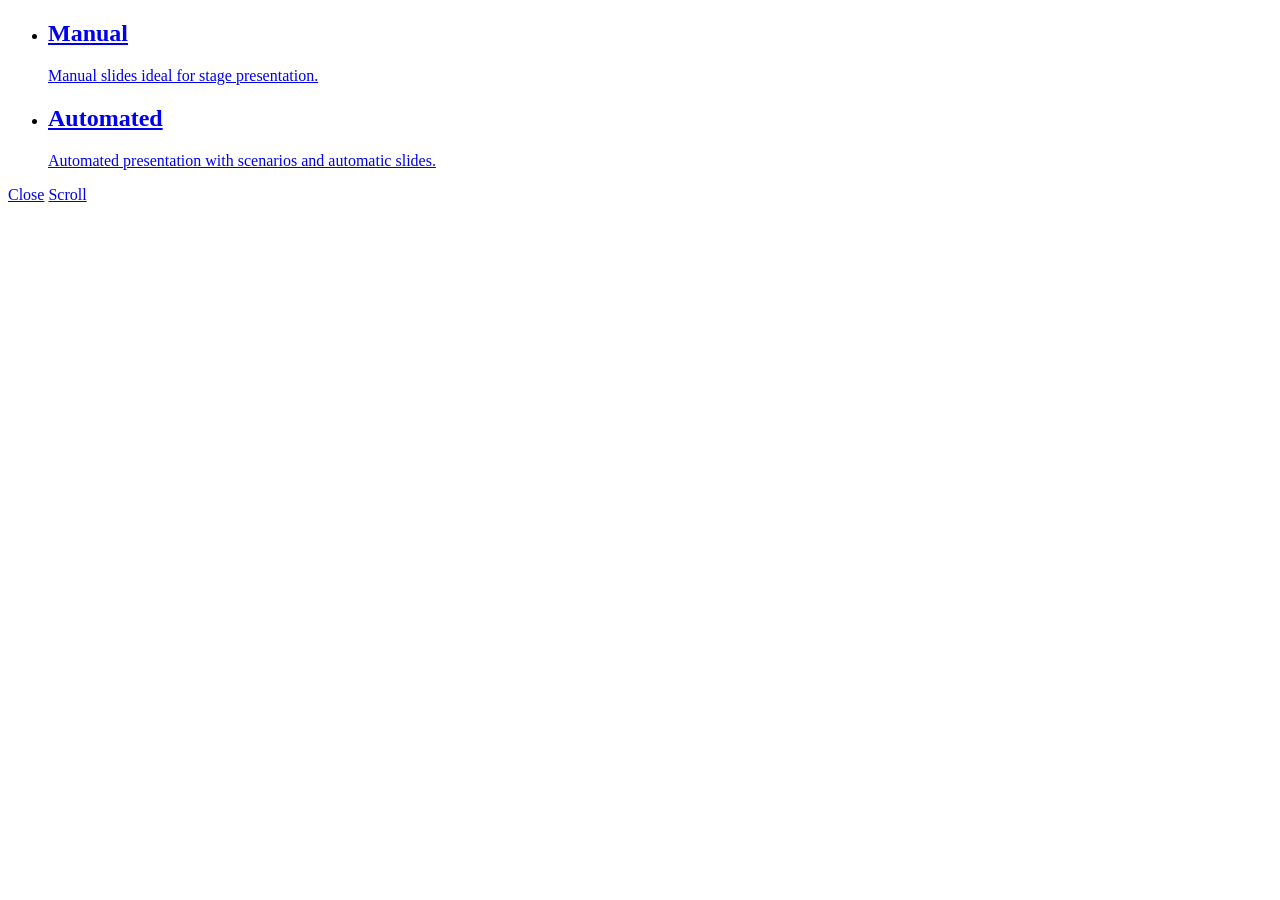
==== index.html @ 094e657a "Linting." ====
<!doctype html>
<html lang="en" class="no-js">

<head>
    <meta charset="UTF-8">
    <meta name="viewport" content="width=device-width, initial-scale=1">
    <link href='http://fonts.googleapis.com/css?family=PT+Sans:400,700|Merriweather:400italic,400' rel='stylesheet' type='text/css'>

    <!--

    STYLES:
    ======

    Default page styles.

    -->
    <link rel="stylesheet" href="css/reset.css">
    <link rel="stylesheet" href="css/style.css">

    <!--

    DEPENDENCIES:
    ============

    JavaScript dependencies to load
    page animations and alike.

    -->
    <script src="js/modernizr.js"></script>
    <script src="js/jquery-2.1.1.js"></script>
    <script src="js/main.js"></script>
    <title>HDX Presentation</title>

</head>

<body>
    <!--

    SELECTORS:
    =========

    Main selector pods.

    -->
    <div class="projects-container">
        <ul>
            <li class="cd-single-project">
                <a href="./manual">
                    <div class="cd-title">
                        <h2>Manual</h2>
                        <p>Manual slides ideal for stage presentation.</p>
                    </div>
                </a>
            </li>
            <li class="cd-single-project">
                <a href="./automated">
                    <div class="cd-title">
                        <h2>Automated</h2>
                        <p>Automated presentation with scenarios and automatic slides.</p>
                    </div>
                </a>
            </li>
        </ul>
        <a href="#0" class="cd-close">Close</a>
        <a href="#0" class="cd-scroll">Scroll</a>
    </div>
</body>

</html>
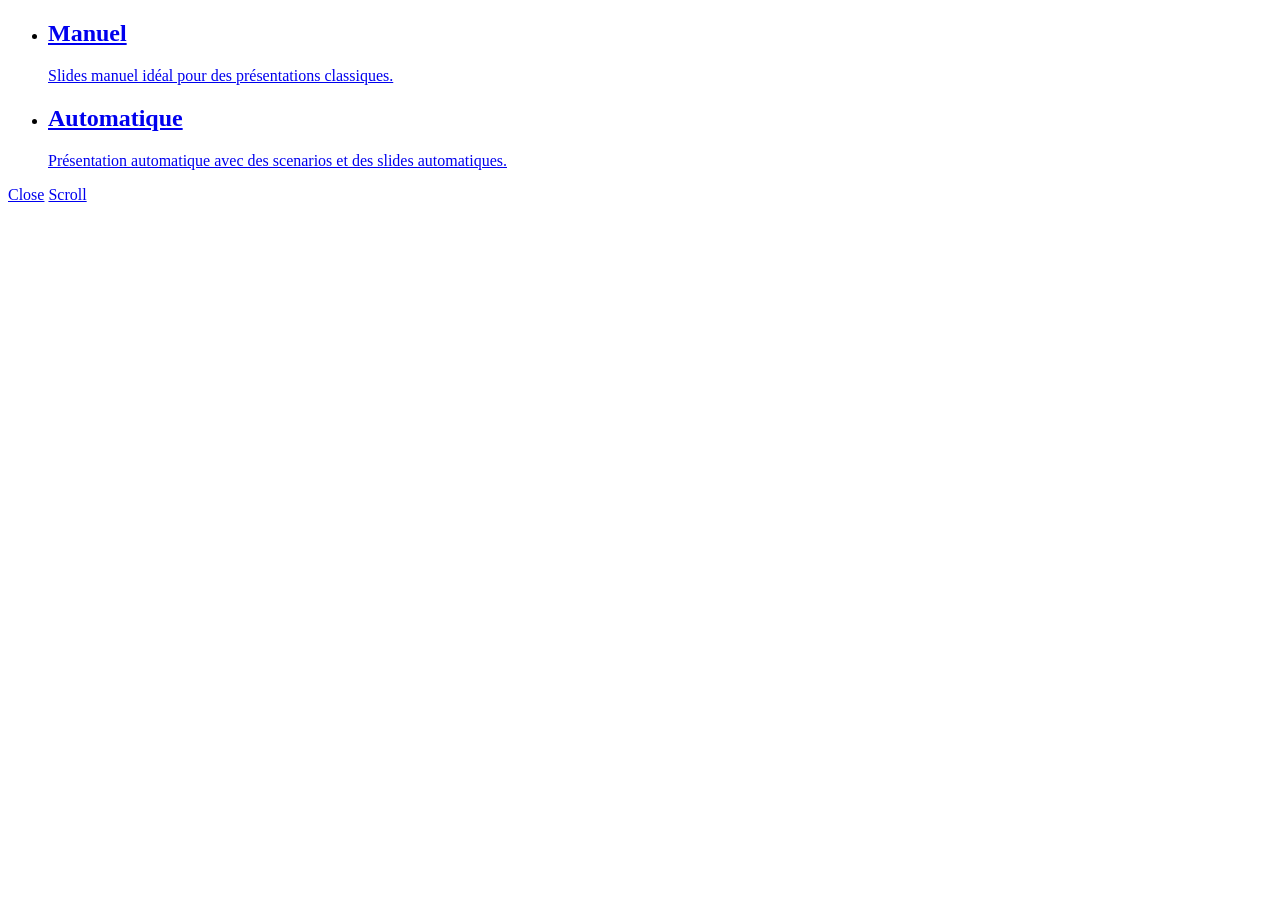
==== commit e57dc9fa: "Starting the translation in French" ====
--- a/index.html
+++ b/index.html
@@ -47,16 +47,16 @@
             <li class="cd-single-project">
                 <a href="./manual">
                     <div class="cd-title">
-                        <h2>Manual</h2>
-                        <p>Manual slides ideal for stage presentation.</p>
+                        <h2>Manuel</h2>
+                        <p>Slides manuel idéal pour des présentations classiques.</p>
                     </div>
                 </a>
             </li>
             <li class="cd-single-project">
                 <a href="./automated">
                     <div class="cd-title">
-                        <h2>Automated</h2>
-                        <p>Automated presentation with scenarios and automatic slides.</p>
+                        <h2>Automatique</h2>
+                        <p>Présentation automatique avec  des scenarios et des slides automatiques.</p>
                     </div>
                 </a>
             </li>
